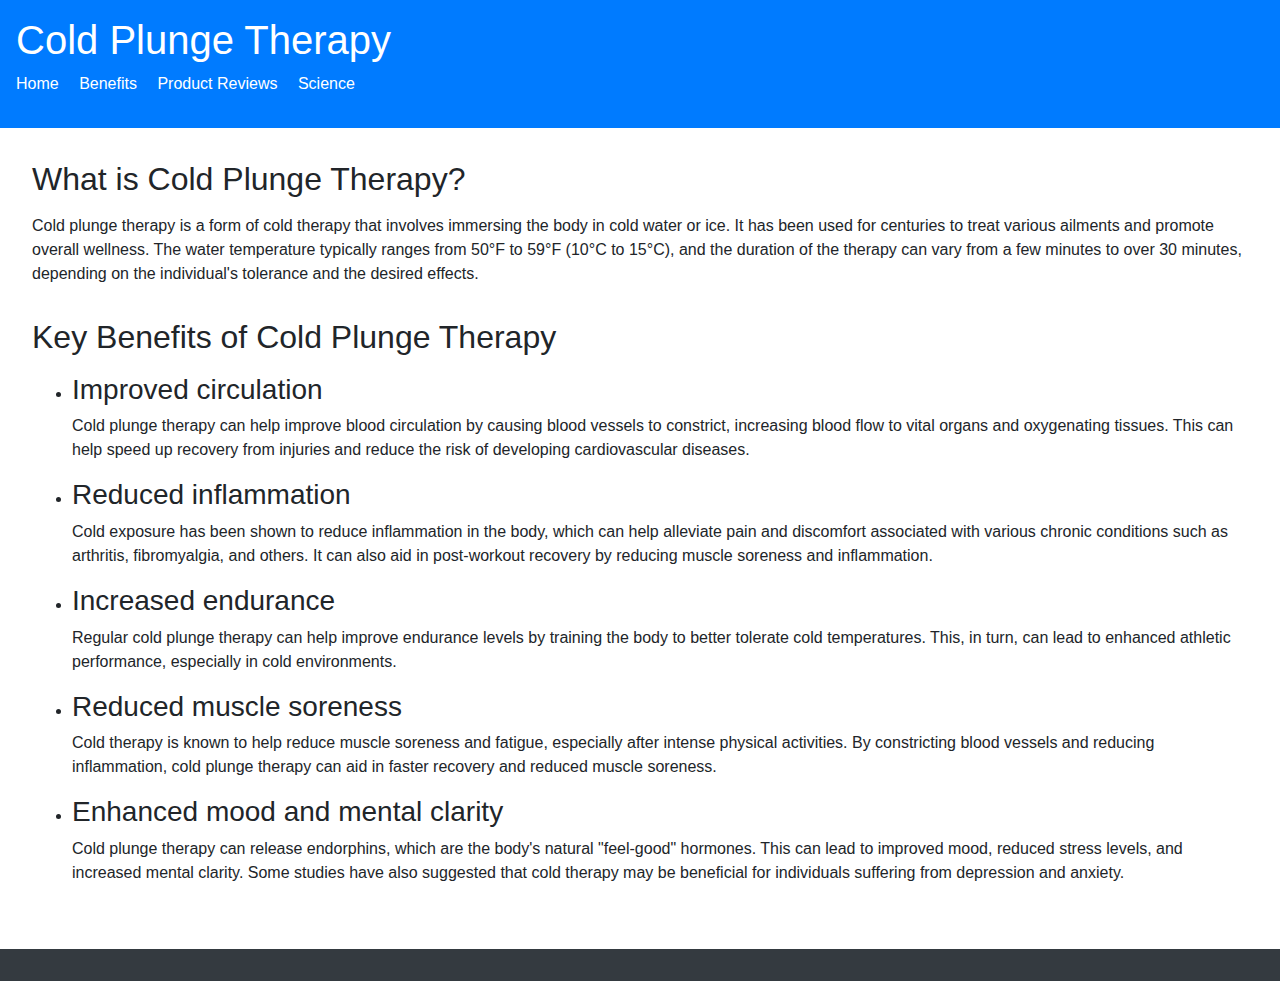
==== Benefits.html @ f930bfe2 "Int Progress" ====
<!DOCTYPE html>
<html>
<head>
    <meta charset="UTF-8">
    <meta name="viewport" content="width=device-width, initial-scale=1.0">
    <title>Benefits of Cold Plunge Therapy | Cold Plunge Therapy</title>
    <link rel="stylesheet" href="styles.css">
    <link rel="stylesheet" href="https://maxcdn.bootstrapcdn.com/bootstrap/4.0.0/css/bootstrap.min.css">

</head>
<body>
    <header>
      <h1>Cold Plunge Therapy</h1>
      <nav>
        <ul>
          <li><a href="index.html">Home</a></li>
          <li><a href="Benefits.html">Benefits</a></li>
          <li><a href="Products.html">Product Reviews</a></li>
          <li><a href="Science.html">Science</a></li>
        </ul>
      </nav>
  

    </header>
    <main>
        <section>
            <h2>What is Cold Plunge Therapy?</h2>
            <p>
                Cold plunge therapy is a form of cold therapy that involves immersing the body in cold water or ice. It has been used for centuries to treat various ailments and promote overall wellness. The water temperature typically ranges from 50°F to 59°F (10°C to 15°C), and the duration of the therapy can vary from a few minutes to over 30 minutes, depending on the individual's tolerance and the desired effects.
            </p>
        </section>
        <section>
            <h2>Key Benefits of Cold Plunge Therapy</h2>
            <ul>
                <li>
                    <h3>Improved circulation</h3>
                    <p>
                        Cold plunge therapy can help improve blood circulation by causing blood vessels to constrict, increasing blood flow to vital organs and oxygenating tissues. This can help speed up recovery from injuries and reduce the risk of developing cardiovascular diseases.
                    </p>
                </li>
                <li>
                    <h3>Reduced inflammation</h3>
                    <p>
                        Cold exposure has been shown to reduce inflammation in the body, which can help alleviate pain and discomfort associated with various chronic conditions such as arthritis, fibromyalgia, and others. It can also aid in post-workout recovery by reducing muscle soreness and inflammation.
                    </p>
                </li>
                <li>
                    <h3>Increased endurance</h3>
                    <p>
                        Regular cold plunge therapy can help improve endurance levels by training the body to better tolerate cold temperatures. This, in turn, can lead to enhanced athletic performance, especially in cold environments.
                    </p>
                </li>
                <li>
                    <h3>Reduced muscle soreness</h3>
                    <p>
                        Cold therapy is known to help reduce muscle soreness and fatigue, especially after intense physical activities. By constricting blood vessels and reducing inflammation, cold plunge therapy can aid in faster recovery and reduced muscle soreness.
                    </p>
                </li>
                <li>
                    <h3>Enhanced mood and mental clarity</h3>
                    <p>
                        Cold plunge therapy can release endorphins, which are the body's natural "feel-good" hormones. This can lead to improved mood, reduced stress levels, and increased mental clarity. Some studies have also suggested that cold therapy may be beneficial for individuals suffering from depression and anxiety.
                    </p>
                </li>
            </ul>
        </section>
    </main>
    <footer>
        <ul>
---- styles.css ----
/* General styling */
body {
    font-family: 'Segoe UI', Tahoma, Geneva, Verdana, sans-serif;
    background-color: #f8f9fa;
    color: #212529;
}

/* Header styling */
header {
    background-color: #007bff;
    padding: 1rem;
}

header h1 {
    color: #ffffff;
    margin-bottom: 0.5rem;
}

header nav {
    margin-bottom: 1rem;
}

header ul {
    list-style-type: none;
    margin: 0;
    padding: 0;
}

header li {
    display: inline;
    margin-right: 1rem;
}

header a {
    color: #ffffff;
    text-decoration: none;
}

header a:hover {
    text-decoration: underline;
}

/* Main content styling */
main {
    padding: 2rem;
}

section {
    margin-bottom: 2rem;
}

section h2 {
    margin-bottom: 1rem;
}

section a {
    color: #007bff;
    text-decoration: none;
}

section a:hover {
    text-decoration: underline;
}

/* Footer styling */
footer {
    background-color: #343a40;
    padding: 1rem;
    color: #ffffff;
}

footer ul {
    list-style-type: none;
    margin: 0;
    padding: 0;
}

footer li {
    display: inline;
    margin-right: 1rem;
}

footer a {
    color: #ffffff;
    text-decoration: none;
}

footer a:hover {
    text-decoration: underline;
}
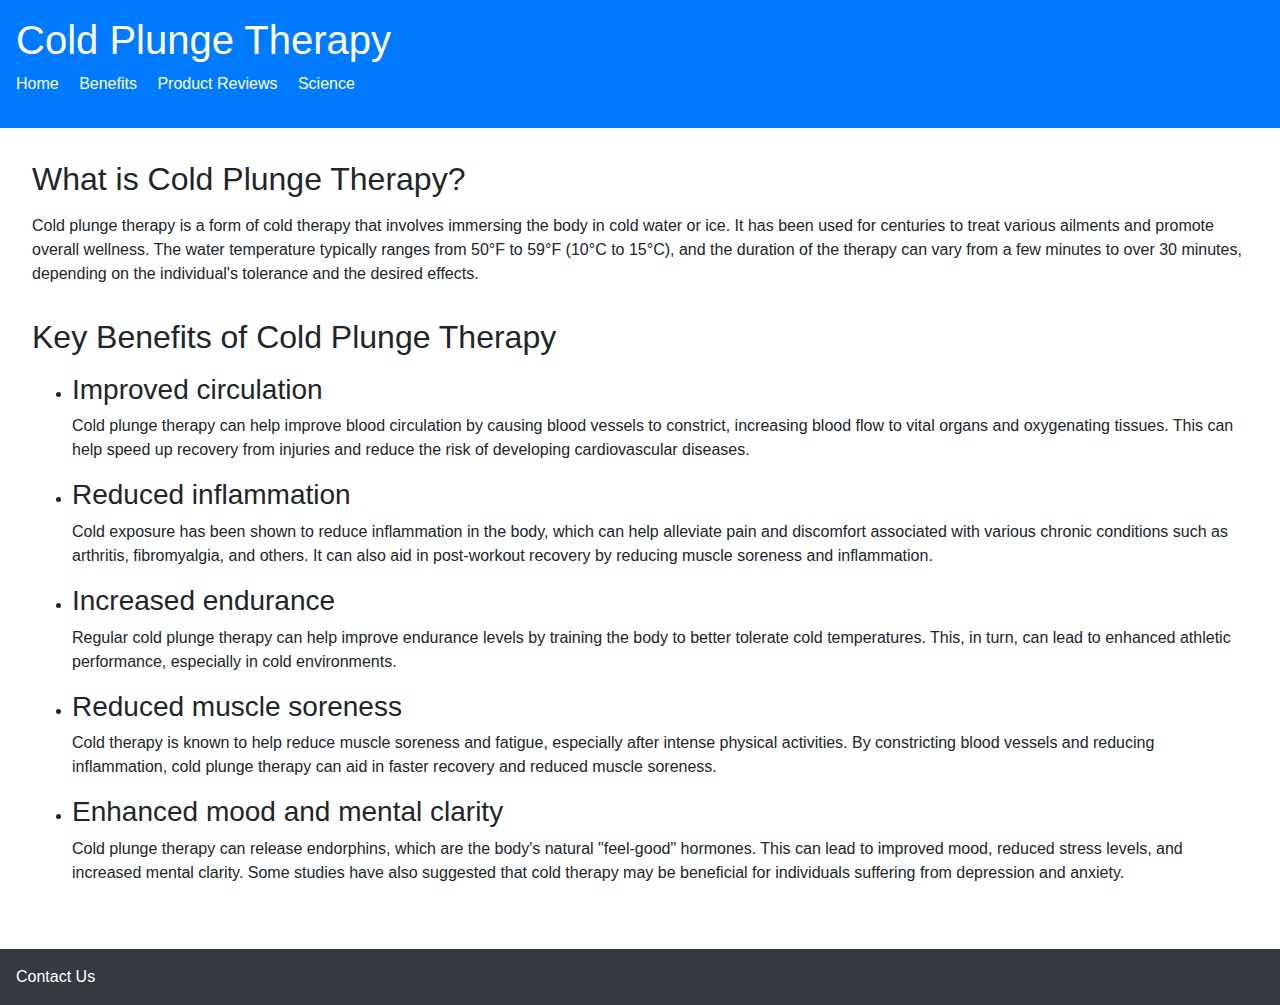
==== commit 137be51c: "Finished?" ====
--- a/Benefits.html
+++ b/Benefits.html
@@ -6,64 +6,67 @@
     <title>Benefits of Cold Plunge Therapy | Cold Plunge Therapy</title>
     <link rel="stylesheet" href="styles.css">
     <link rel="stylesheet" href="https://maxcdn.bootstrapcdn.com/bootstrap/4.0.0/css/bootstrap.min.css">
-
 </head>
 <body>
     <header>
-      <h1>Cold Plunge Therapy</h1>
-      <nav>
-        <ul>
-          <li><a href="index.html">Home</a></li>
-          <li><a href="Benefits.html">Benefits</a></li>
-          <li><a href="Products.html">Product Reviews</a></li>
-          <li><a href="Science.html">Science</a></li>
-        </ul>
-      </nav>
-  
-
+          <h1>Cold Plunge Therapy</h1>
+          <nav>
+            <ul>
+              <li><a href="index.html">Home</a></li>
+              <li><a href="Benefits.html">Benefits</a></li>
+              <li><a href="Products.html">Product Reviews</a></li>
+              <li><a href="Science.html">Science</a></li>
+            </ul>
+          </nav>
     </header>
     <main>
-        <section>
-            <h2>What is Cold Plunge Therapy?</h2>
-            <p>
-                Cold plunge therapy is a form of cold therapy that involves immersing the body in cold water or ice. It has been used for centuries to treat various ailments and promote overall wellness. The water temperature typically ranges from 50°F to 59°F (10°C to 15°C), and the duration of the therapy can vary from a few minutes to over 30 minutes, depending on the individual's tolerance and the desired effects.
-            </p>
-        </section>
-        <section>
-            <h2>Key Benefits of Cold Plunge Therapy</h2>
-            <ul>
-                <li>
-                    <h3>Improved circulation</h3>
-                    <p>
-                        Cold plunge therapy can help improve blood circulation by causing blood vessels to constrict, increasing blood flow to vital organs and oxygenating tissues. This can help speed up recovery from injuries and reduce the risk of developing cardiovascular diseases.
-                    </p>
-                </li>
-                <li>
-                    <h3>Reduced inflammation</h3>
-                    <p>
-                        Cold exposure has been shown to reduce inflammation in the body, which can help alleviate pain and discomfort associated with various chronic conditions such as arthritis, fibromyalgia, and others. It can also aid in post-workout recovery by reducing muscle soreness and inflammation.
-                    </p>
-                </li>
-                <li>
-                    <h3>Increased endurance</h3>
-                    <p>
-                        Regular cold plunge therapy can help improve endurance levels by training the body to better tolerate cold temperatures. This, in turn, can lead to enhanced athletic performance, especially in cold environments.
-                    </p>
-                </li>
-                <li>
-                    <h3>Reduced muscle soreness</h3>
-                    <p>
-                        Cold therapy is known to help reduce muscle soreness and fatigue, especially after intense physical activities. By constricting blood vessels and reducing inflammation, cold plunge therapy can aid in faster recovery and reduced muscle soreness.
-                    </p>
-                </li>
-                <li>
-                    <h3>Enhanced mood and mental clarity</h3>
-                    <p>
-                        Cold plunge therapy can release endorphins, which are the body's natural "feel-good" hormones. This can lead to improved mood, reduced stress levels, and increased mental clarity. Some studies have also suggested that cold therapy may be beneficial for individuals suffering from depression and anxiety.
-                    </p>
-                </li>
-            </ul>
-        </section>
+            <section>
+                <h2>What is Cold Plunge Therapy?</h2>
+                <p>
+                    Cold plunge therapy is a form of cold therapy that involves immersing the body in cold water or ice. It has been used for centuries to treat various ailments and promote overall wellness. The water temperature typically ranges from 50°F to 59°F (10°C to 15°C), and the duration of the therapy can vary from a few minutes to over 30 minutes, depending on the individual's tolerance and the desired effects.
+                </p>
+            </section>
+            <section>
+                <h2>Key Benefits of Cold Plunge Therapy</h2>
+                <ul>
+                    <li>
+                        <h3>Improved circulation</h3>
+                        <p>
+                            Cold plunge therapy can help improve blood circulation by causing blood vessels to constrict, increasing blood flow to vital organs and oxygenating tissues. This can help speed up recovery from injuries and reduce the risk of developing cardiovascular diseases.
+                        </p>
+                    </li>
+                    <li>
+                        <h3>Reduced inflammation</h3>
+                        <p>
+                            Cold exposure has been shown to reduce inflammation in the body, which can help alleviate pain and discomfort associated with various chronic conditions such as arthritis, fibromyalgia, and others. It can also aid in post-workout recovery by reducing muscle soreness and inflammation.
+                        </p>
+                    </li>
+                    <li>
+                        <h3>Increased endurance</h3>
+                        <p>
+                            Regular cold plunge therapy can help improve endurance levels by training the body to better tolerate cold temperatures. This, in turn, can lead to enhanced athletic performance, especially in cold environments.
+                        </p>
+                    </li>
+                    <li>
+                        <h3>Reduced muscle soreness</h3>
+                        <p>
+                            Cold therapy is known to help reduce muscle soreness and fatigue, especially after intense physical activities. By constricting blood vessels and reducing inflammation, cold plunge therapy can aid in faster recovery and reduced muscle soreness.
+                        </p>
+                    </li>
+                    <li>
+                        <h3>Enhanced mood and mental clarity</h3>
+                        <p>
+                            Cold plunge therapy can release endorphins, which are the body's natural "feel-good" hormones. This can lead to improved mood, reduced stress levels, and increased mental clarity. Some studies have also suggested that cold therapy may be beneficial for individuals suffering from depression and anxiety.
+                        </p>
+                    </li>
+                </ul>
+            </section>
     </main>
     <footer>
         <ul>
+          <li><a href="https://www.instagram.com/dima_delong/">Contact Us</a></li>
+
+        </ul>
+      </footer>
+    </body>
+  </html>--- a/styles.css
+++ b/styles.css
@@ -1,11 +1,23 @@
-/* General styling */
+
+
+@media (max-width: 1000px) {
+
+    .image-container img {
+        width: 30%; 
+        height: 60%;
+    }
+}
+
+
+
 body {
-    font-family: 'Segoe UI', Tahoma, Geneva, Verdana, sans-serif;
+    font-family: Arial, Helvetica, sans-serif;
     background-color: #f8f9fa;
     color: #212529;
 }
 
-/* Header styling */
+
+
 header {
     background-color: #007bff;
     padding: 1rem;
@@ -40,7 +52,8 @@
     text-decoration: underline;
 }
 
-/* Main content styling */
+
+
 main {
     padding: 2rem;
 }
@@ -62,7 +75,9 @@
     text-decoration: underline;
 }
 
-/* Footer styling */
+
+
+
 footer {
     background-color: #343a40;
     padding: 1rem;
@@ -88,3 +103,17 @@
 footer a:hover {
     text-decoration: underline;
 }
+
+
+
+
+.ic-tub {
+    width: 200px;
+    height: 200px;
+  }
+  
+  .knotlesss, .plungee {
+    width: 300px;
+    height: 200px;
+  }
+  